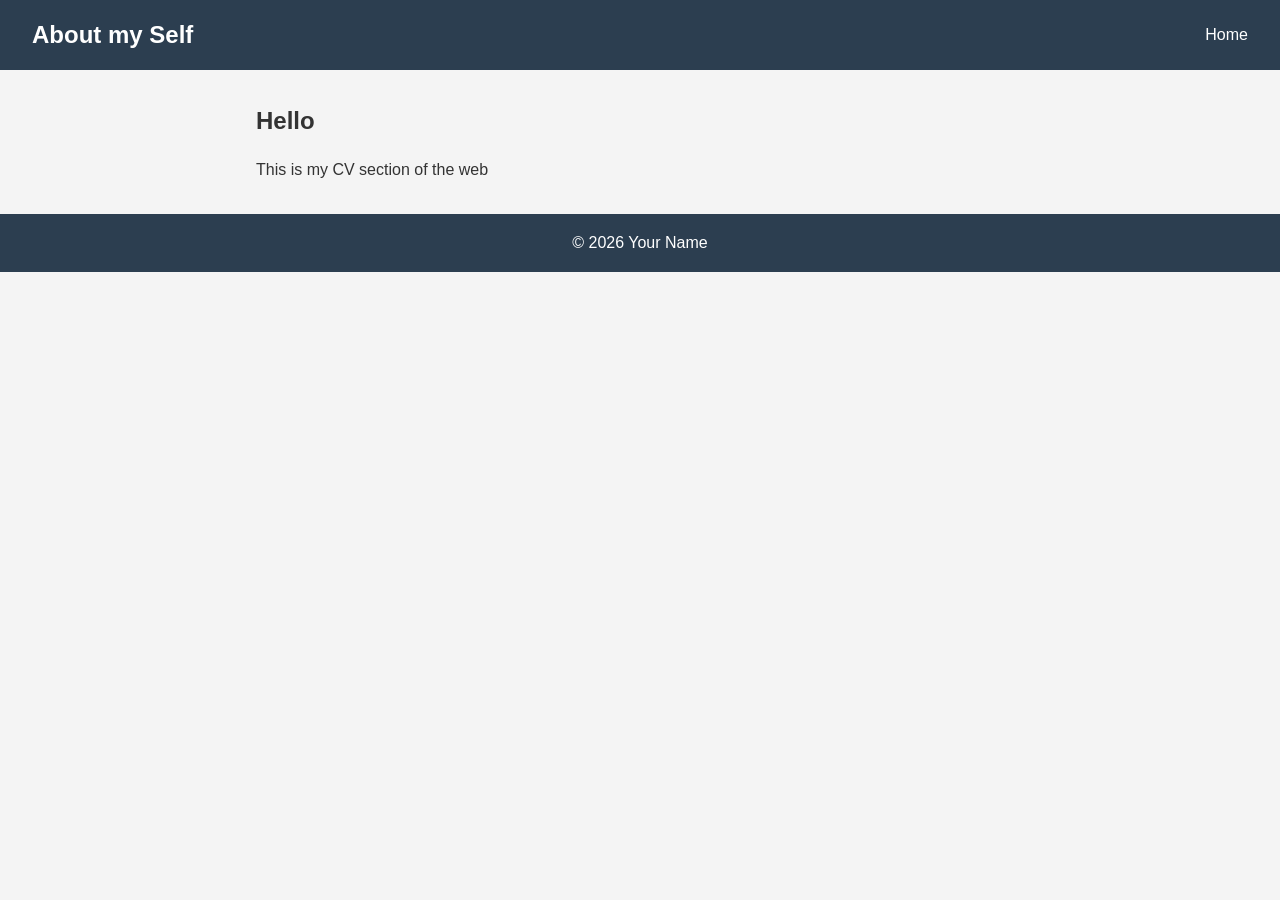
==== about.html @ f54819ce "My journey on basic web development" ====
<!doctype html>
<html lang="en">
  <head>
    <meta charset="UTF-8" />
    <meta name="viewport" content="width=device-width, initial-scale=1.0" />
    <title>My Website</title>
    <link rel="stylesheet" href="css/style.css" />
  </head>
  <body>
    <header>
      <h1>About my Self</h1>
      <nav>
        <a href="index.html">Home</a>
      </nav>
    </header>

    <main>
      <h2>Hello</h2>
      <p>This is my CV section of the web</p>
    </main>

    <footer>
      <p>&copy; 2026 Your Name</p>
    </footer>

    <script src="js/script.js"></script>
  </body>
</html>
---- css/style.css ----
/* ---------- Reset / Base ---------- */
* {
  margin: 0;
  padding: 0;
  box-sizing: border-box;
}

body {
  font-family: Arial, Helvetica, sans-serif;
  line-height: 1.6;
  color: #333;
  background-color: #f4f4f4;
}

/* ---------- Header ---------- */
header {
  background-color: #2c3e50;
  color: white;
  padding: 1rem 2rem;
  display: flex;
  justify-content: space-between;
  align-items: center;
}

header h1 {
  font-size: 1.5rem;
}

nav a {
  color: white;
  text-decoration: none;
  margin-left: 1.5rem;
}

nav a:hover {
  text-decoration: underline;
}

/* ---------- Main content ---------- */
main {
  max-width: 800px;
  margin: 2rem auto;
  padding: 0 1rem;
}

main h2 {
  margin-bottom: 1rem;
}

main p {
  margin-bottom: 1rem;
}

/* ---------- Footer ---------- */
footer {
  text-align: center;
  padding: 1rem;
  background-color: #2c3e50;
  color: white;
  margin-top: 2rem;
}
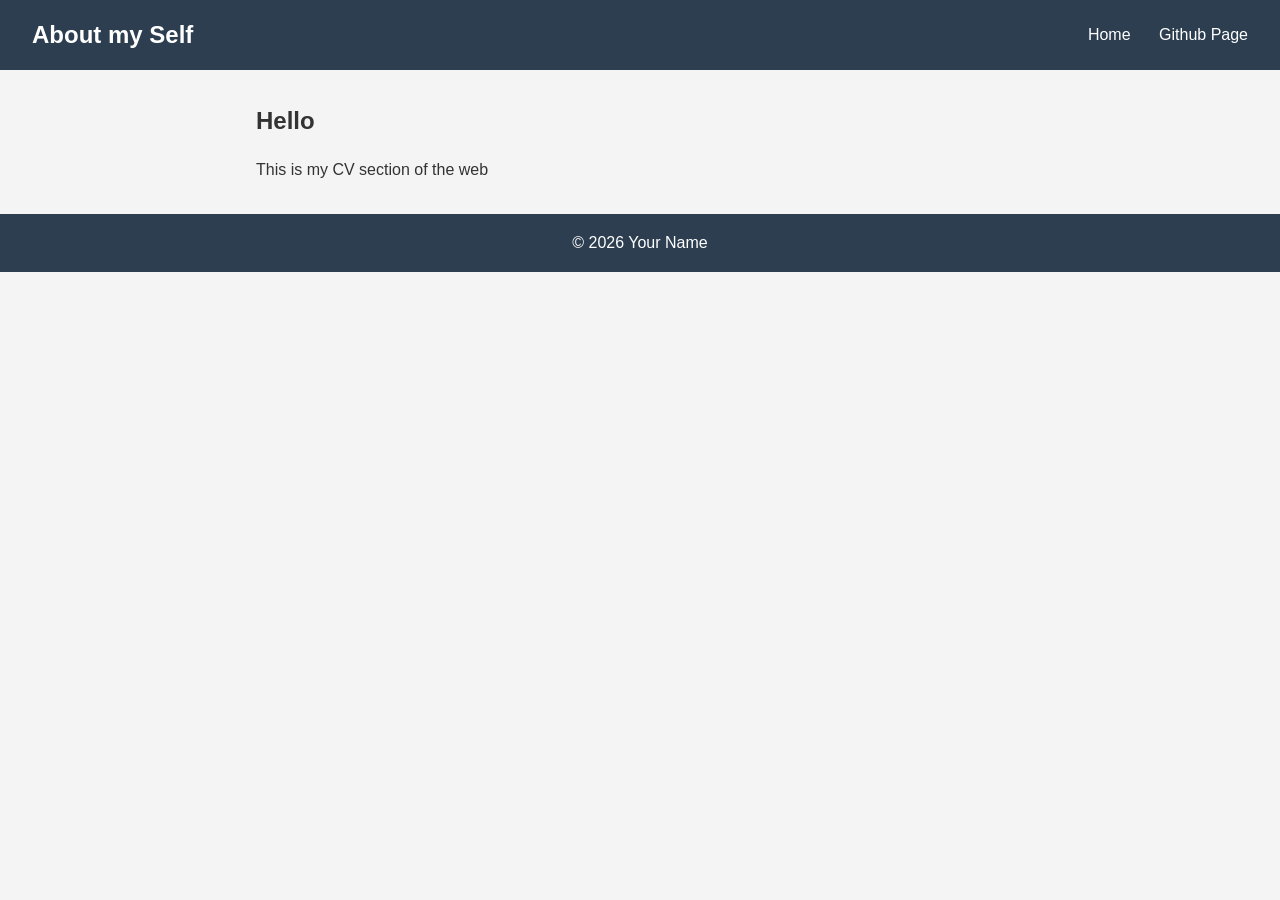
==== commit f8484aeb: "some changes" ====
--- a/about.html
+++ b/about.html
@@ -11,6 +11,7 @@
       <h1>About my Self</h1>
       <nav>
         <a href="index.html">Home</a>
+        <a href="https://github.com/Artharta19">Github Page</a>
       </nav>
     </header>
 
